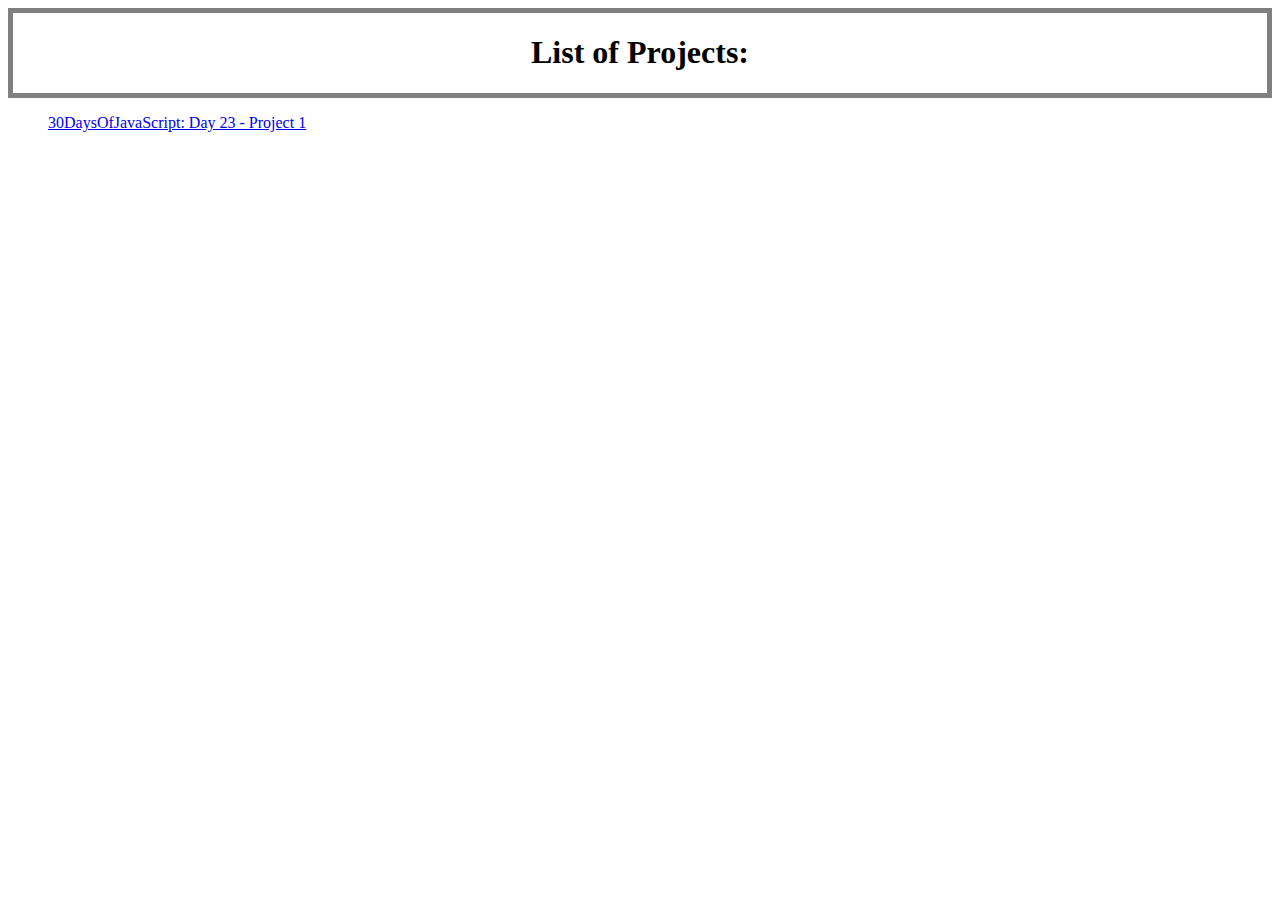
==== index.html @ 790ac058 "Started Home Page" ====
<!DOCTYPE html>
<html>
    <head> 
        <meta charset="UTF-8">
        <link rel="stylesheet" type = "text/css" href="index.css">
        <title> Welcome to Ryan's Dev Page!</title> 
    </head>

    <body>
        <div class="body-div">
            <h1> List of Projects: </h1>
        </div>
        <main>
            <ul class="main-ul">
            </ul>
        </main>

        <script src="createProject.js"></script>
        <script src="main.js"></script>
    </body>
</html>
---- index.css ----
div.body-div{
    text-align: center;
    border: gray solid thick;
}

ul.main-ul{
    list-style: none;
    display: inline-block;
}
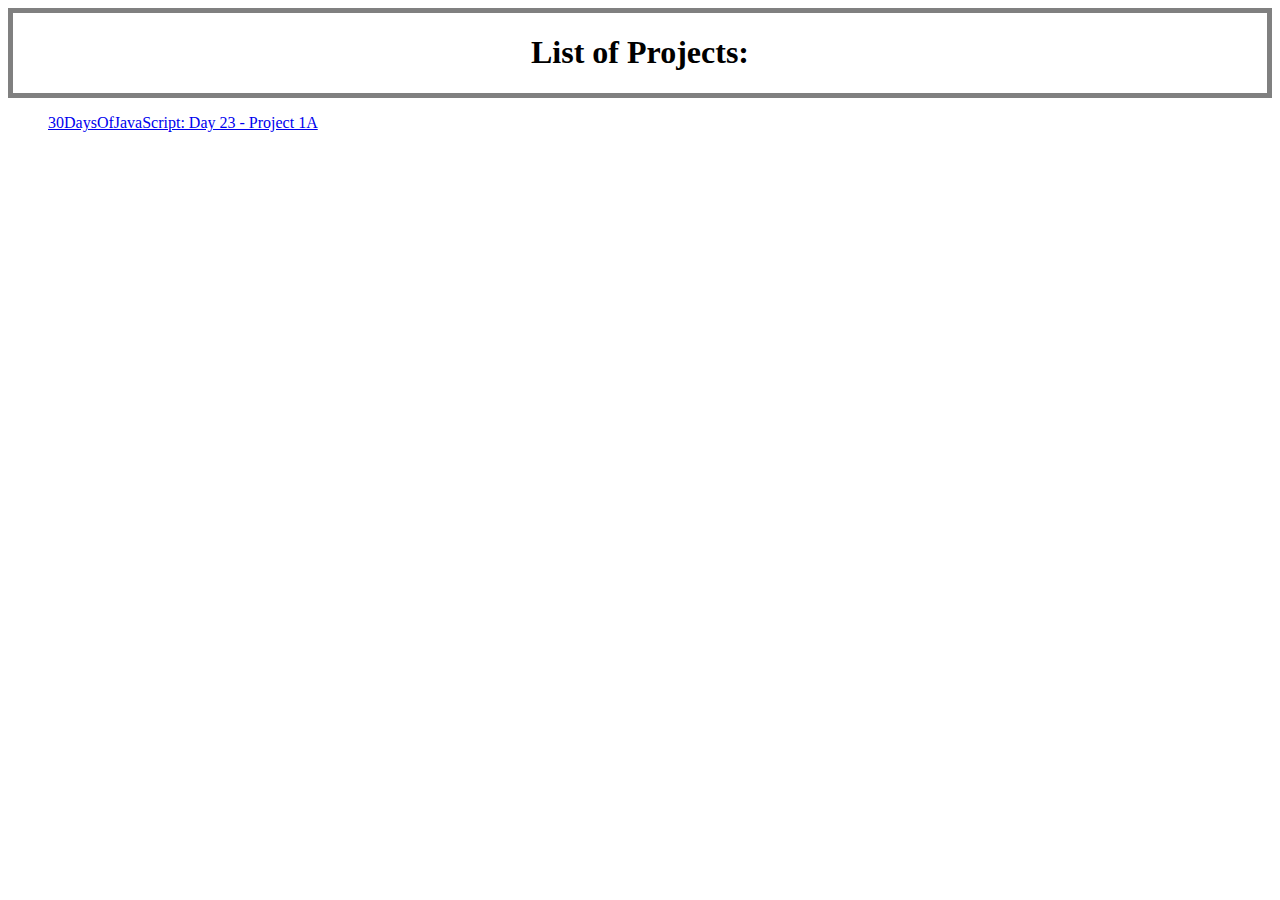
==== commit eda8461e: "Updated Server w/ config" ====
--- a/index.html
+++ b/index.html
@@ -1,7 +1,6 @@
 <!DOCTYPE html>
 <html>
     <head> 
-        <meta charset="UTF-8">
         <link rel="stylesheet" type = "text/css" href="index.css">
         <title> Welcome to Ryan's Dev Page!</title> 
     </head>
@@ -18,4 +17,4 @@
         <script src="createProject.js"></script>
         <script src="main.js"></script>
     </body>
-</html>+</html>
